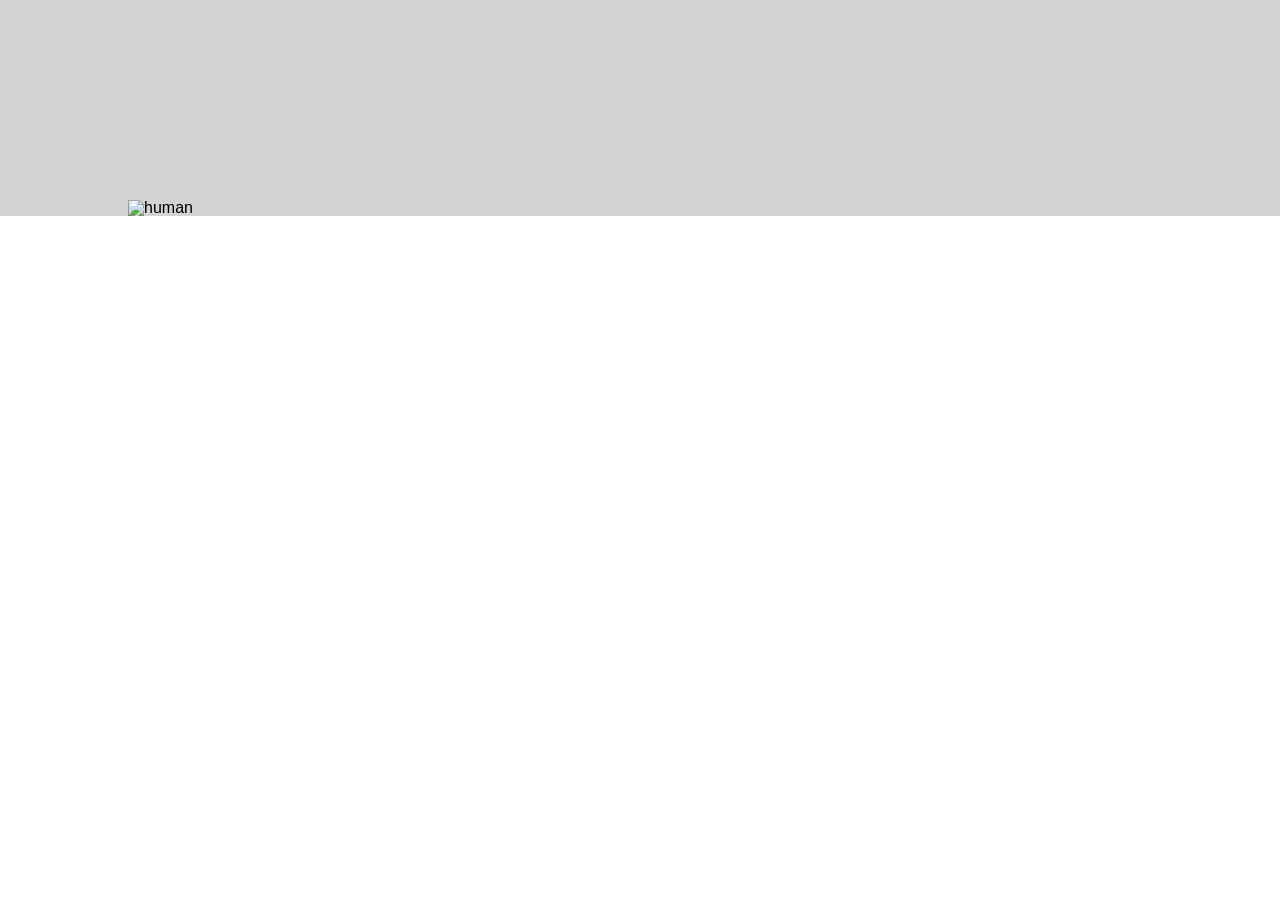
==== index.html @ 7b0f727c "Update index.html" ====
<!DOCTYPE html>
<html lang="de">
<head>
    <meta charset="UTF-8">
    <meta name="viewport"
          content="width=device-width,
               initial-scale=1,
               minimum-scale=1">
    <title>visionary</title>
    <link rel="stylesheet" type="text/css" href="stylesheet.css">
   <!--<script src="main.js"></script>--> 
</head>

<body>
   <!--<header class="header">
        <section class="header-section">
            <h4 class="firstname">visionary</h4>
            <img class="logo" src="img/LOGO.png" alt="Logo">
        </section>-->
    <main>
        <img class="human" src="img/human.jpg" alt="human">
    </main>
    <footer class="footer">
    </footer>
   </body>
</html>
---- stylesheet.css ----
*{
    font-family: 'Gill Sans', 'Gill Sans MT', Calibri, 'Trebuchet MS', sans-serif;
    font-size: 1em;
    line-height: 1;
    margin: 0rem;
    box-sizing: border-box;
}

html {
    overflow-x: hidden;
}

/*Grundeinstellungen header, Hintergrundfarbe, Schriftart...position fixed und z-index */
header {
    background-color:  rgba(0, 0, 0, 0.8);
    color: rgb(255, 255, 255);
    position: fixed;
    width: 100%;
    height: 170px;
    z-index: 1;
}

/* Name stylen und anordnen */
.human{
    position: relative;
    height: 1920px;
    width:1080px; 
}
/* Logo anordnen */

/* Hauptteil stylen */
main{
    overflow: auto;
    background-color: #D3D3D3;
    padding-top: 200px;
    padding-left: 8em;
    width: 100%;
}


/* nav im footer stylen, anpassen */

@media only screen and (max-width: 768px){

    .human{
        position: relative;
        height: 100%;
        width: 100%; 
    }
}

@media only screen and (max-width: 1024px) and (min-width: 768px) {
    .human{
        position: relative;
        height: 1024px;
        width: 768px; 
    }
    main{
        overflow: auto;
        background-color: #D3D3D3;
        padding-top: 140px;
        padding-left: 0;
        width: 100%;
    }


}

@media only screen and (min-width: 1024px) {
    /* For desktop: */
    .human{
        position: relative;
        height: 100%;
        width: 100%; 
    }
}
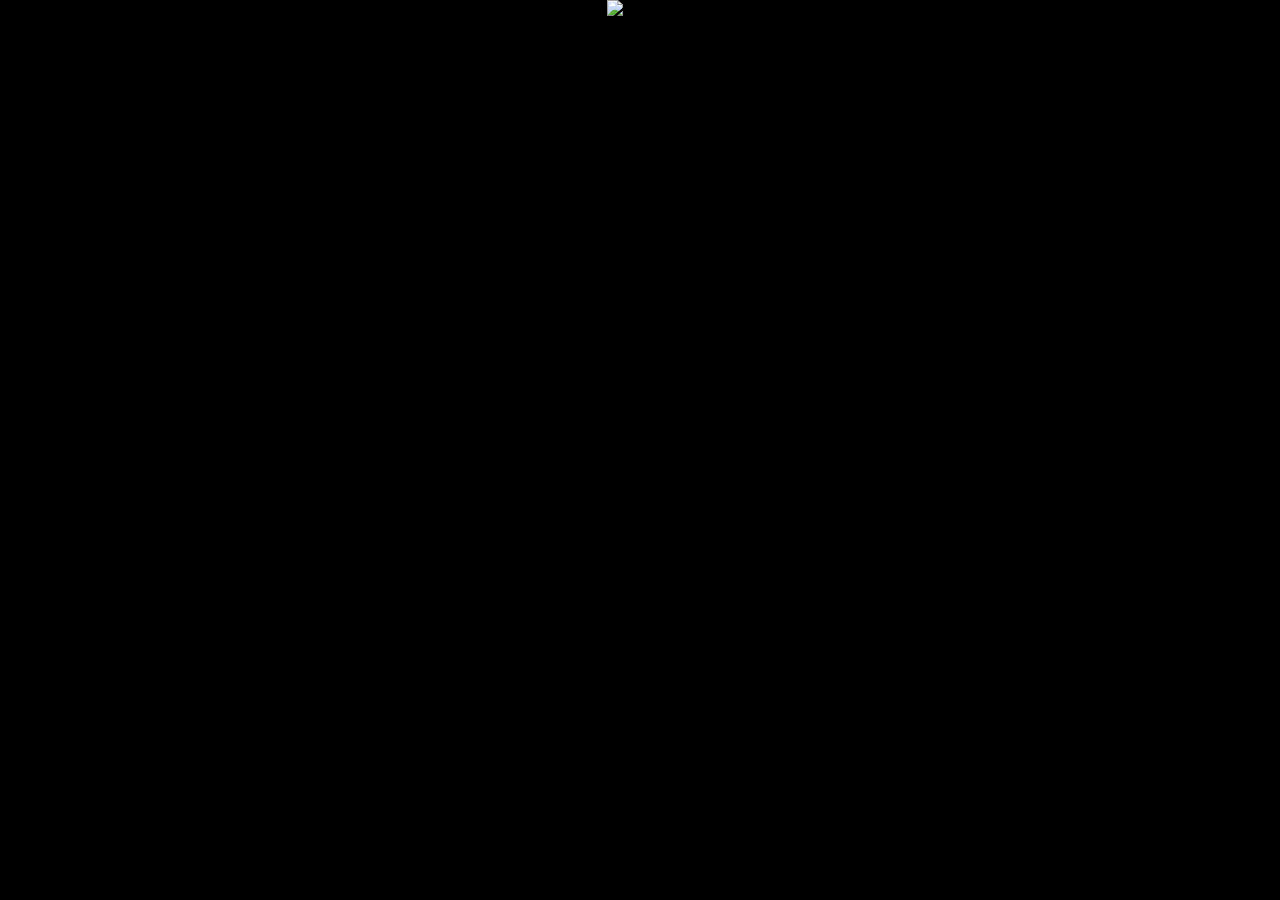
==== commit 8010f457: "code" ====
--- a/index.html
+++ b/index.html
@@ -8,19 +8,17 @@
                minimum-scale=1">
     <title>visionary</title>
     <link rel="stylesheet" type="text/css" href="stylesheet.css">
-   <!--<script src="main.js"></script>--> 
+   <script src="main.js"></script>
 </head>
-
 <body>
-   <!--<header class="header">
-        <section class="header-section">
-            <h4 class="firstname">visionary</h4>
-            <img class="logo" src="img/LOGO.png" alt="Logo">
-        </section>-->
     <main>
-        <img class="human" src="img/human.jpg" alt="human">
+        <p id='error-message' class="error"></p>
+        <div class="imgbox">
+            <img id="Mensch" class="center-fit" src="img/Mensch.jpg" alt="Mensch">
+            <img id="Hund" class="invisible center-fit" src="img/Hund.jpg" alt="Hund">
+            <img id="Vogel" class="invisible center-fit" src="img/Vogel.jpg" alt="Vogel">
+            <img id="Insekt" class="invisible center-fit" src="img/Insekt.jpg" alt="Insekt">
+        </div>
     </main>
-    <footer class="footer">
-    </footer>
    </body>
 </html>
--- a/stylesheet.css
+++ b/stylesheet.css
@@ -1,76 +1,26 @@
 *{
-    font-family: 'Gill Sans', 'Gill Sans MT', Calibri, 'Trebuchet MS', sans-serif;
-    font-size: 1em;
-    line-height: 1;
-    margin: 0rem;
-    box-sizing: border-box;
+    background-color: black;
+    margin: 0;
+    padding: 0;
 }
 
-html {
-    overflow-x: hidden;
+.imgbox {
+    display: grid;
+    height: 100%;
+}
+.center-fit {
+    max-width: 100%;
+    max-height: 100vh;
+    margin: auto;
 }
 
-/*Grundeinstellungen header, Hintergrundfarbe, Schriftart...position fixed und z-index */
-header {
-    background-color:  rgba(0, 0, 0, 0.8);
-    color: rgb(255, 255, 255);
-    position: fixed;
-    width: 100%;
-    height: 170px;
-    z-index: 1;
+.invisible {
+    display: none;
 }
 
-/* Name stylen und anordnen */
-.human{
-    position: relative;
-    height: 1920px;
-    width:1080px; 
-}
-/* Logo anordnen */
-
-/* Hauptteil stylen */
-main{
-    overflow: auto;
-    background-color: #D3D3D3;
-    padding-top: 200px;
-    padding-left: 8em;
-    width: 100%;
-}
-
-
-/* nav im footer stylen, anpassen */
-
-@media only screen and (max-width: 768px){
-
-    .human{
-        position: relative;
-        height: 100%;
-        width: 100%; 
-    }
-}
-
-@media only screen and (max-width: 1024px) and (min-width: 768px) {
-    .human{
-        position: relative;
-        height: 1024px;
-        width: 768px; 
-    }
-    main{
-        overflow: auto;
-        background-color: #D3D3D3;
-        padding-top: 140px;
-        padding-left: 0;
-        width: 100%;
-    }
-
-
-}
-
-@media only screen and (min-width: 1024px) {
-    /* For desktop: */
-    .human{
-        position: relative;
-        height: 100%;
-        width: 100%; 
-    }
-}
+.error{
+    font-family: 'Raleway';
+    font-size: 1.5em;
+    color: white;
+    text-align: center;
+}
